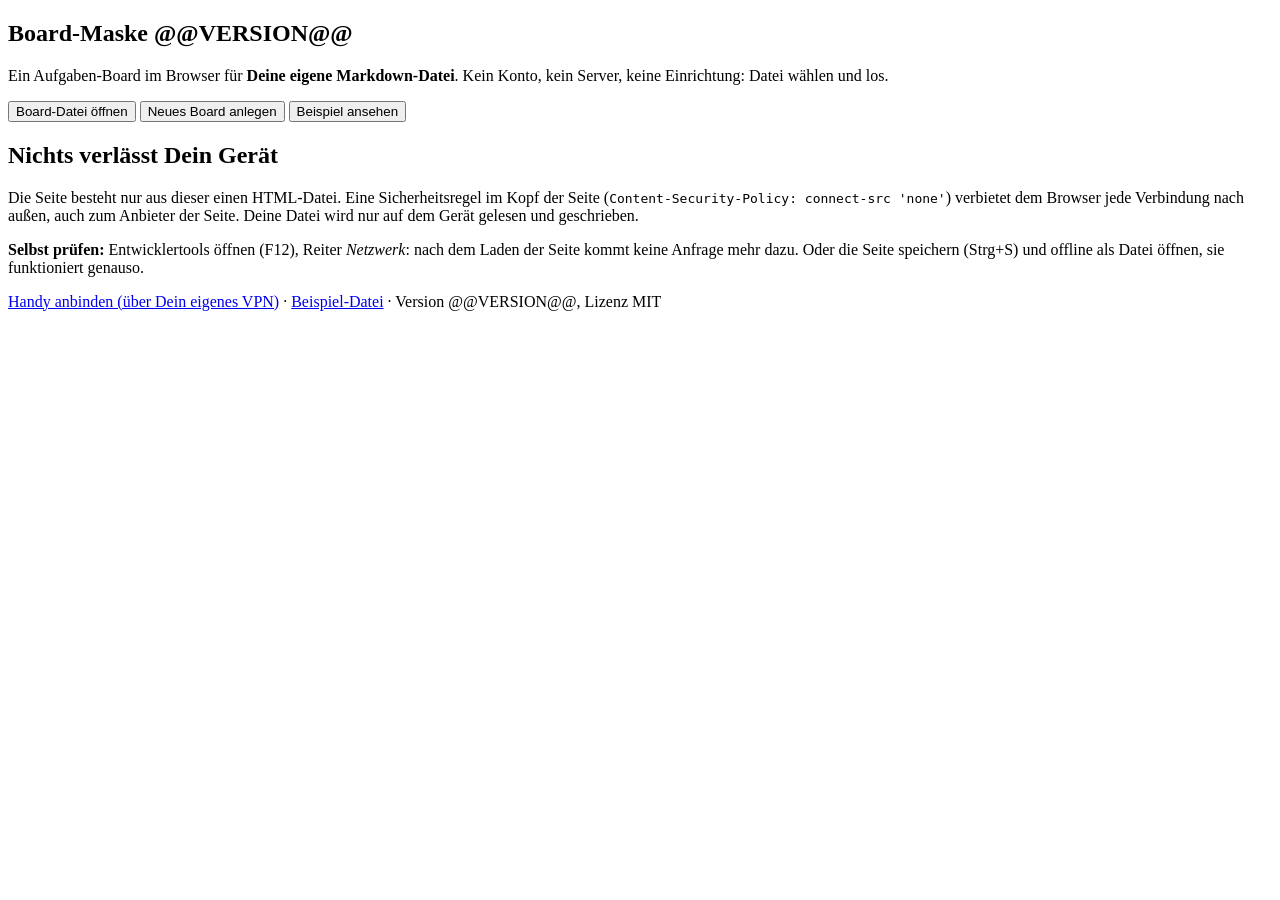
==== src/index.html @ 57cd5807 "Board-Maske v1: Board im Browser fuer eine eigene MD-Datei Statische Seite ohne Server und Konto, CS" ====
<!doctype html>
<html lang="de">
<head>
<meta charset="utf-8">
<meta http-equiv="Content-Security-Policy" content="@@CSP@@">
<meta name="referrer" content="no-referrer">
<meta name="viewport" content="width=device-width, initial-scale=1">
<meta name="color-scheme" content="light dark">
<meta name="theme-color" content="#1f5fad">
<meta name="description" content="Board-Maske: Aufgaben-Board im Browser für Deine eigene Markdown-Datei. Ohne Konto, ohne Server, nichts verlässt Dein Gerät.">
<title>Board-Maske @@VERSION@@</title>
<style>@@CSS@@</style>
</head>
<body>
<header id="kopf" hidden>
  <div class="kopf">
    <h1 id="titel">Board</h1>
    <button class="neu" id="neuBtn" type="button">+ Neu</button>
    <button class="sbtn" id="speicherBtn" type="button" title="Speicherstand"></button>
    <button class="mbtn" id="menuBtn" type="button" aria-haspopup="true" aria-label="Menü">☰</button>
    <input class="suche" id="suche" type="search" placeholder="Suchen (/) in Text, Notiz, #projekt, @wer, ^id" aria-label="Suchen" autocomplete="off">
  </div>
  <div class="leiste" id="chips" role="group" aria-label="Ansicht"></div>
  <div class="leiste pleiste" id="pchips" role="group" aria-label="Nach Projekt filtern"></div>
  <div class="aufwand" id="aufwand" role="group" aria-label="Nach Aufwand filtern"></div>
  <div class="tabs" id="tabs" role="tablist"></div>
</header>
<main id="haupt">
  <section class="start" id="start">
    <h1>Board-Maske <span class="ver">@@VERSION@@</span></h1>
    <p class="lead">Ein Aufgaben-Board im Browser für <b>Deine eigene Markdown-Datei</b>. Kein Konto, kein Server, keine Einrichtung: Datei wählen und los.</p>
    <div class="startknoepfe">
      <button class="gross haupt" id="oeffnenBtn" type="button">Board-Datei öffnen</button>
      <button class="gross" id="anlegenBtn" type="button">Neues Board anlegen</button>
      <button class="gross leise" id="beispielBtn" type="button">Beispiel ansehen</button>
    </div>
    <div class="weiter" id="weiterBox" hidden></div>
    <div class="info">
      <h2>Nichts verlässt Dein Gerät</h2>
      <p>Die Seite besteht nur aus dieser einen HTML-Datei. Eine Sicherheitsregel im Kopf der Seite
        (<code>Content-Security-Policy: connect-src 'none'</code>) verbietet dem Browser jede Verbindung nach außen,
        auch zum Anbieter der Seite. Deine Datei wird nur auf dem Gerät gelesen und geschrieben.</p>
      <p><b>Selbst prüfen:</b> Entwicklertools öffnen (F12), Reiter <i>Netzwerk</i>: nach dem Laden der Seite
        kommt keine Anfrage mehr dazu. Oder die Seite speichern (Strg+S) und offline als Datei öffnen, sie
        funktioniert genauso.</p>
      <p id="faehigkeit"></p>
      <p><a href="handy.html">Handy anbinden (über Dein eigenes VPN)</a> · <a href="beispiel.md" download>Beispiel-Datei</a> · Version @@VERSION@@, Lizenz MIT</p>
    </div>
  </section>
  <div class="spalten" id="spalten" hidden></div>
</main>
<div class="overlay" id="ebene" hidden></div>
<div class="menu" id="menu" hidden role="menu"></div>
<div class="hinweis" id="hinweis" hidden role="status"></div>
<input type="file" id="dateiWahl" accept=".md,.markdown,.txt,text/markdown,text/plain" hidden>
<script>@@JS@@</script>
</body>
</html>
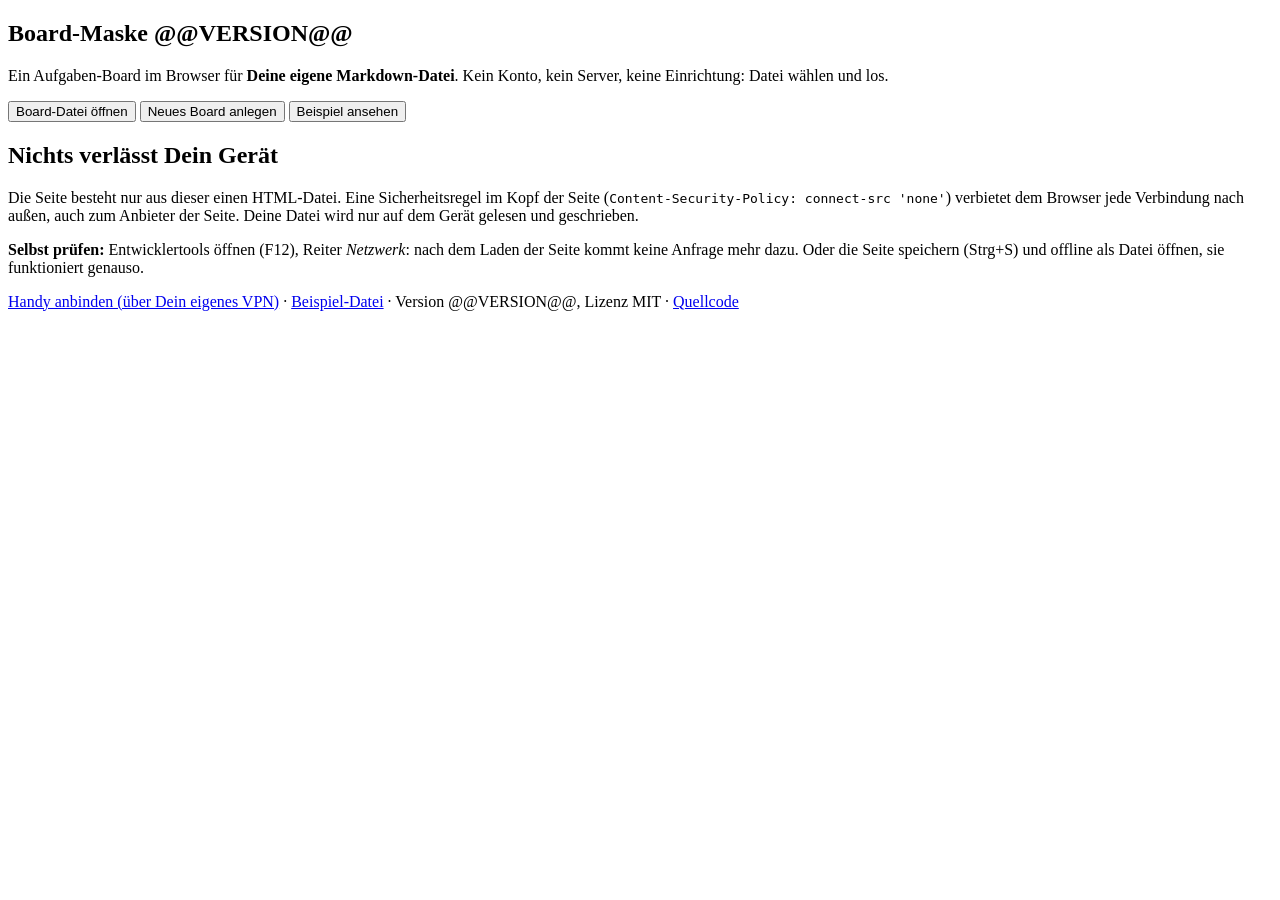
==== commit 5a4dd6c1: "v1 freigegeben: Lizenz auf Jonas Hallmann, Links zu Quellcode und Projekten Claude-Session: https://" ====
--- a/src/index.html
+++ b/src/index.html
@@ -44,7 +44,7 @@
         kommt keine Anfrage mehr dazu. Oder die Seite speichern (Strg+S) und offline als Datei öffnen, sie
         funktioniert genauso.</p>
       <p id="faehigkeit"></p>
-      <p><a href="handy.html">Handy anbinden (über Dein eigenes VPN)</a> · <a href="beispiel.md" download>Beispiel-Datei</a> · Version @@VERSION@@, Lizenz MIT</p>
+      <p><a href="handy.html">Handy anbinden (über Dein eigenes VPN)</a> · <a href="beispiel.md" download>Beispiel-Datei</a> · Version @@VERSION@@, Lizenz MIT · <a href="https://github.com/JoHallmann/board-maske" rel="noreferrer">Quellcode</a></p>
     </div>
   </section>
   <div class="spalten" id="spalten" hidden></div>
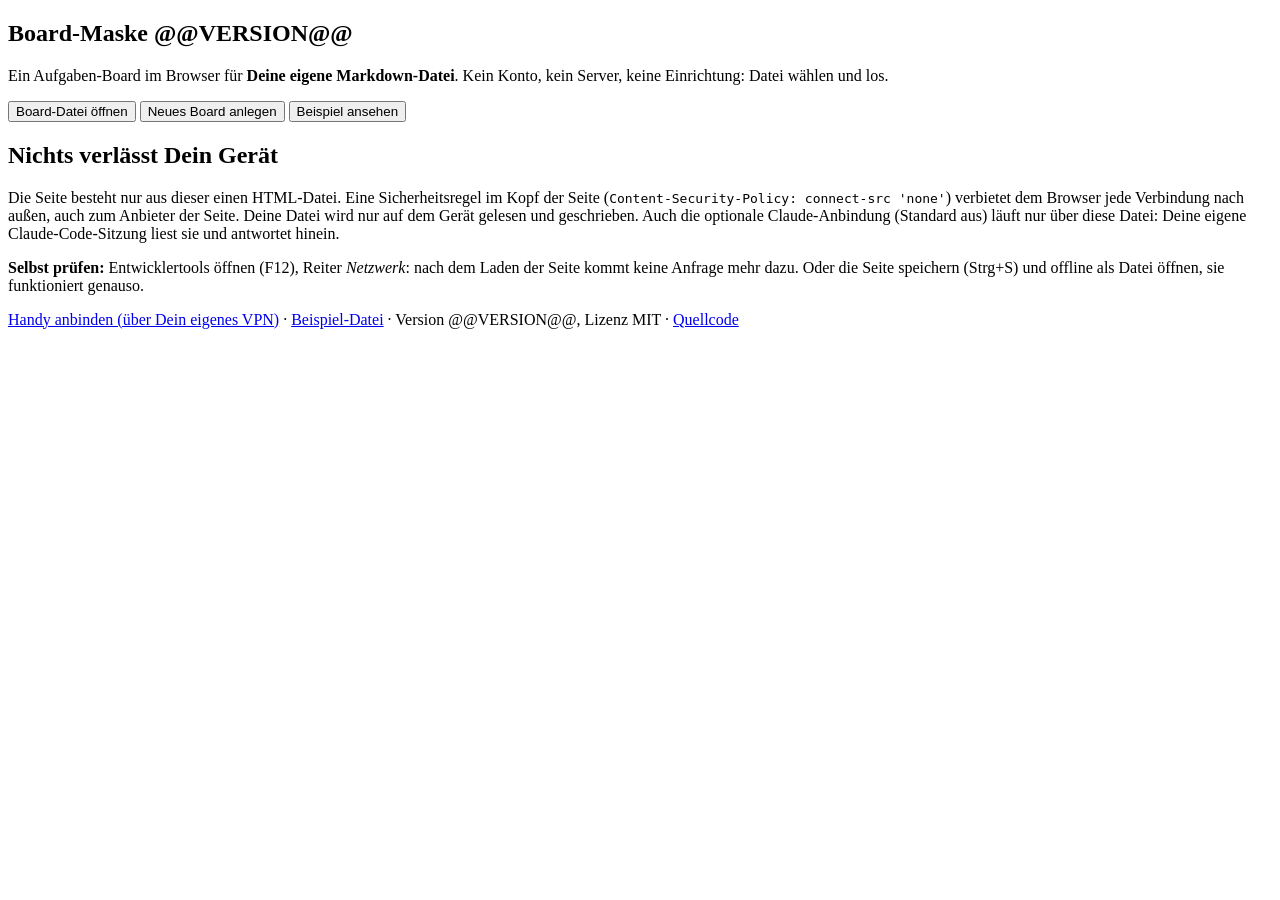
==== commit bed47e3d: "v1: optionale Claude-Anbindung (Kurz an Claude, Inbox, Online-Anzeige) Standard aus, in der Einricht" ====
--- a/src/index.html
+++ b/src/index.html
@@ -16,6 +16,7 @@
   <div class="kopf">
     <h1 id="titel">Board</h1>
     <button class="neu" id="neuBtn" type="button">+ Neu</button>
+    <button class="cbtn" id="claudeBtn" type="button" hidden></button>
     <button class="sbtn" id="speicherBtn" type="button" title="Speicherstand"></button>
     <button class="mbtn" id="menuBtn" type="button" aria-haspopup="true" aria-label="Menü">☰</button>
     <input class="suche" id="suche" type="search" placeholder="Suchen (/) in Text, Notiz, #projekt, @wer, ^id" aria-label="Suchen" autocomplete="off">
@@ -39,7 +40,8 @@
       <h2>Nichts verlässt Dein Gerät</h2>
       <p>Die Seite besteht nur aus dieser einen HTML-Datei. Eine Sicherheitsregel im Kopf der Seite
         (<code>Content-Security-Policy: connect-src 'none'</code>) verbietet dem Browser jede Verbindung nach außen,
-        auch zum Anbieter der Seite. Deine Datei wird nur auf dem Gerät gelesen und geschrieben.</p>
+        auch zum Anbieter der Seite. Deine Datei wird nur auf dem Gerät gelesen und geschrieben.
+        Auch die optionale Claude-Anbindung (Standard aus) läuft nur über diese Datei: Deine eigene Claude-Code-Sitzung liest sie und antwortet hinein.</p>
       <p><b>Selbst prüfen:</b> Entwicklertools öffnen (F12), Reiter <i>Netzwerk</i>: nach dem Laden der Seite
         kommt keine Anfrage mehr dazu. Oder die Seite speichern (Strg+S) und offline als Datei öffnen, sie
         funktioniert genauso.</p>
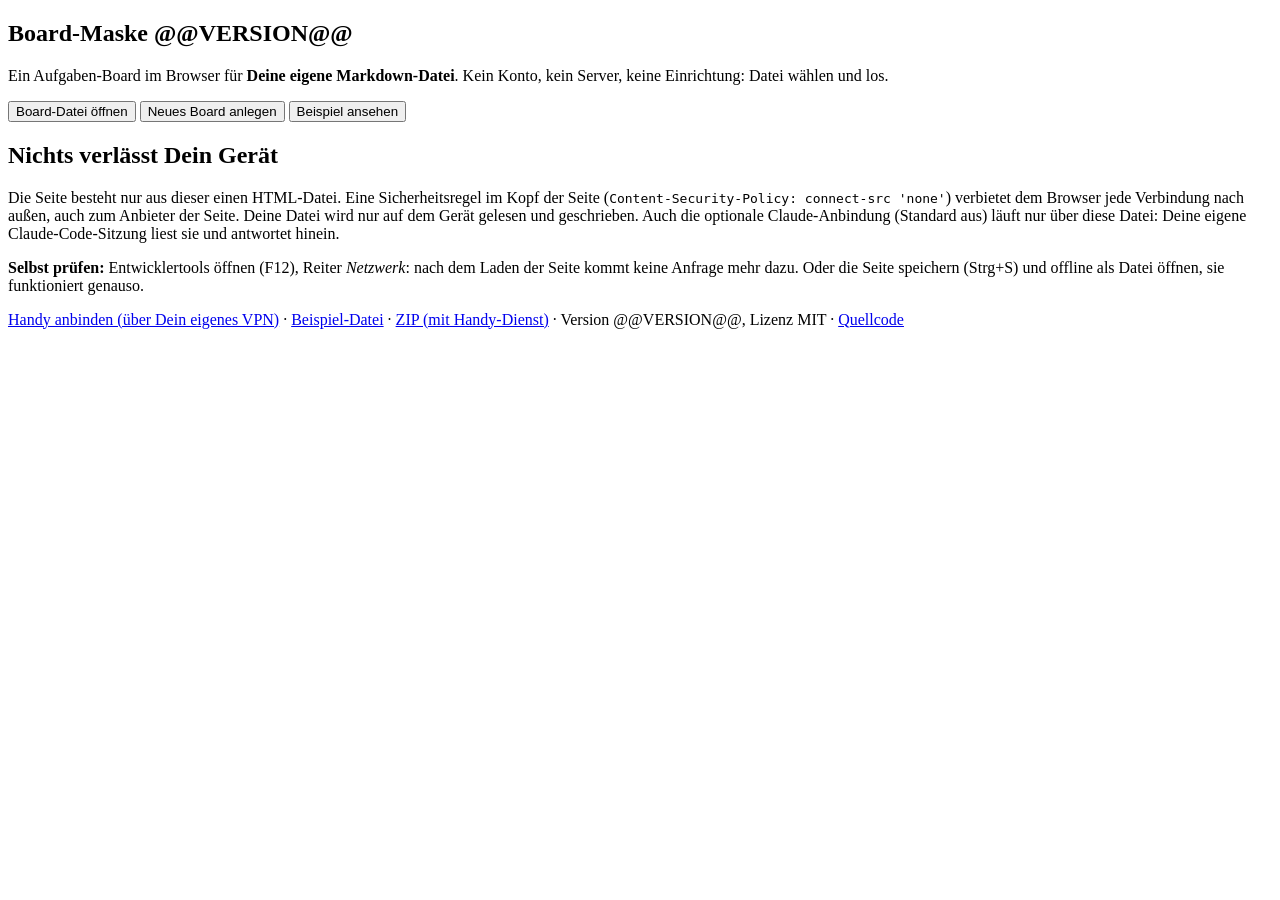
==== commit 052dddb3: "v1: board_lokal.py nicht mehr auf dem Webspace (Hoster fuehrt .py aus, 500), nur im ZIP und auf GitH" ====
--- a/src/index.html
+++ b/src/index.html
@@ -46,7 +46,7 @@
         kommt keine Anfrage mehr dazu. Oder die Seite speichern (Strg+S) und offline als Datei öffnen, sie
         funktioniert genauso.</p>
       <p id="faehigkeit"></p>
-      <p><a href="handy.html">Handy anbinden (über Dein eigenes VPN)</a> · <a href="beispiel.md" download>Beispiel-Datei</a> · Version @@VERSION@@, Lizenz MIT · <a href="https://github.com/JoHallmann/board-maske" rel="noreferrer">Quellcode</a></p>
+      <p><a href="handy.html">Handy anbinden (über Dein eigenes VPN)</a> · <a href="beispiel.md" download>Beispiel-Datei</a> · <a href="board-maske-@@VERSION@@.zip">ZIP (mit Handy-Dienst)</a> · Version @@VERSION@@, Lizenz MIT · <a href="https://github.com/JoHallmann/board-maske" rel="noreferrer">Quellcode</a></p>
     </div>
   </section>
   <div class="spalten" id="spalten" hidden></div>
